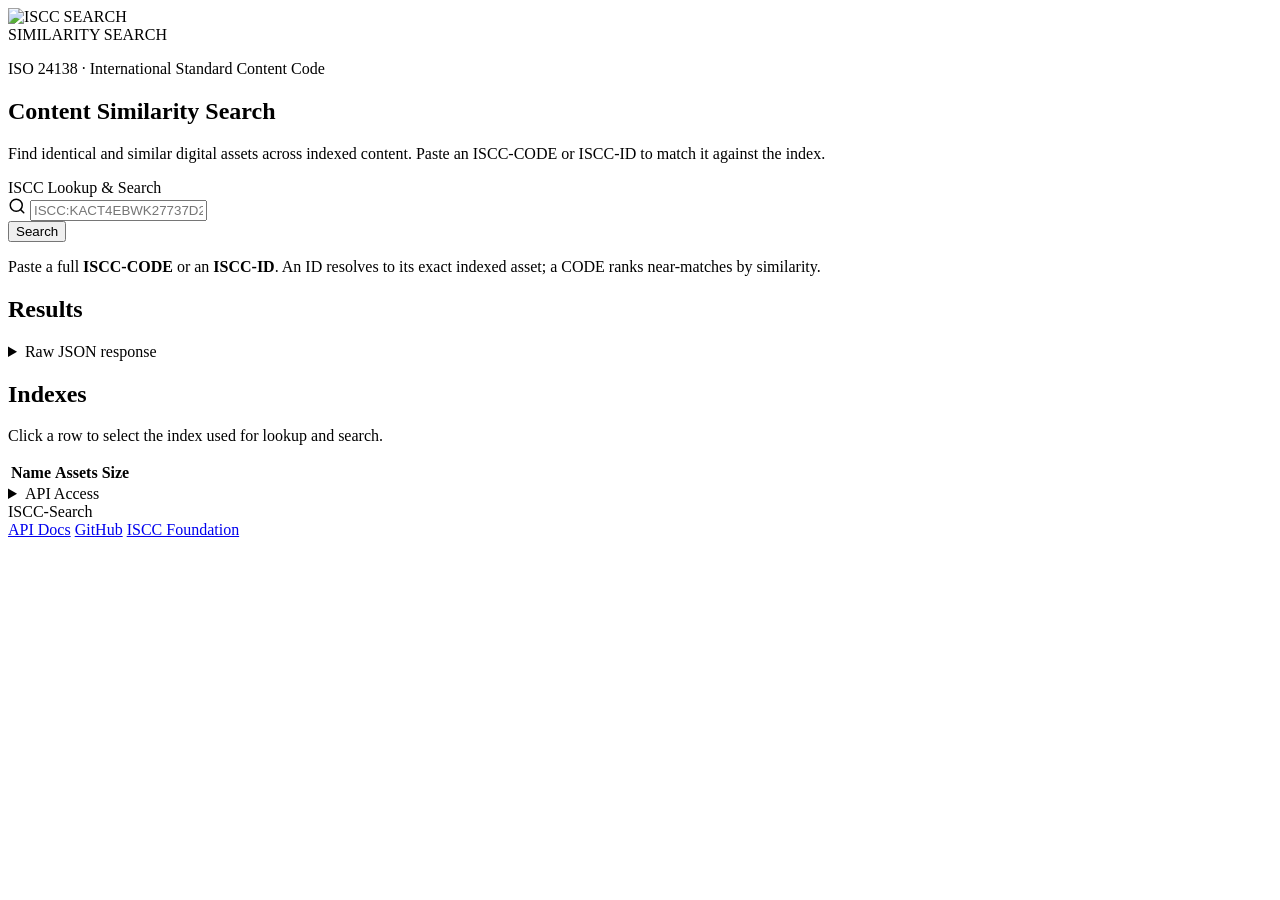
==== iscc_search/server/static/index.html @ c5647b16 "feat: v0.3.0 frontend, aggregator refinements, and cleanup - Add HTML frontend (lookup/search + aggr" ====
<!DOCTYPE html>
<html lang="en">
<head>
    <meta charset="UTF-8">
    <meta name="viewport" content="width=device-width, initial-scale=1.0">
    <title>ISCC-Search</title>
    <link rel="icon" type="image/png" href="/static/img/favicon.png">
    <link rel="stylesheet" href="/static/css/style.css">
</head>
<body data-mode="normal">
    <div class="page">
        <header class="site-header">
            <div class="container header-inner">
                <div class="brand">
                    <img src="/static/img/logo_dark.png" alt="ISCC">
                    <span class="divider"></span>
                    <span class="wordmark">SEARCH</span>
                </div>
                <div class="header-meta">
                    <span class="chip">SIMILARITY <span class="accent">SEARCH</span></span>
                </div>
            </div>
        </header>

        <section class="hero">
            <div class="container">
                <p class="hero-kicker">ISO 24138 · International Standard Content Code</p>
                <h1>Content Similarity <span class="accent">Search</span></h1>
                <p class="hero-sub">
                    Find identical and similar digital assets across indexed content. Paste an ISCC-CODE or
                    ISCC-ID to match it against the index.
                </p>
                <div class="lookup-card">
                    <div class="lookup-accent"></div>
                    <div class="lookup-body">
                        <span class="lookup-kicker">ISCC Lookup &amp; Search</span>
                        <form id="lookupForm" class="lookup-row">
                            <div class="lookup-input">
                                <svg viewBox="0 0 24 24" width="18" height="18" fill="none" stroke="currentColor"
                                     stroke-width="2" aria-hidden="true">
                                    <circle cx="11" cy="11" r="8"></circle>
                                    <path d="M21 21l-4.35-4.35" stroke-linecap="round"></path>
                                </svg>
                                <input id="lookupInput" type="text" spellcheck="false" autocomplete="off"
                                       placeholder="ISCC:KACT4EBWK27737D2… (ISCC-CODE or ISCC-ID)">
                            </div>
                            <button type="submit">Search</button>
                        </form>
                        <p class="lookup-hint">
                            Paste a full <strong>ISCC-CODE</strong> or an <strong>ISCC-ID</strong>. An ID resolves to
                            its exact indexed asset; a CODE ranks near-matches by similarity.
                        </p>
                    </div>
                </div>
            </div>
        </section>

        <main class="container">
            <section id="resultsSection" class="card hidden">
                <h2>Results</h2>
                <div id="resultsContent"></div>
                <details id="rawJsonDetails" class="raw-json hidden">
                    <summary>Raw JSON response</summary>
                    <pre><code id="rawJsonContent"></code></pre>
                </details>
            </section>

            <section class="card">
                <h2>Indexes</h2>
                <p class="card-note">Click a row to select the index used for lookup and search.</p>
                <div class="table-frame">
                    <div class="table-scroll">
                        <table>
                            <thead>
                                <tr><th>Name</th><th class="num">Assets</th><th class="num">Size</th></tr>
                            </thead>
                            <tbody id="indexesTableBody"></tbody>
                        </table>
                    </div>
                </div>
            </section>

            <details id="apiKeyCard" class="card">
                <summary>API Access</summary>
                <div class="api-key-row">
                    <input id="apiKeyInput" type="password" spellcheck="false" autocomplete="off"
                           placeholder="X-API-Key (only needed on protected deployments)">
                    <span class="key-hint">Stored in this browser session only. Full REST API at <a href="/docs">/docs</a>.</span>
                </div>
            </details>
        </main>

        <footer class="site-footer">
            <div class="container footer-inner">
                <span class="version">ISCC-Search <span id="versionLabel"></span></span>
                <nav>
                    <a href="/docs">API Docs</a>
                    <a href="https://github.com/iscc/iscc-search" rel="noopener">GitHub</a>
                    <a href="https://iscc.io" rel="noopener">ISCC Foundation</a>
                </nav>
            </div>
        </footer>
    </div>

    <script src="/static/js/app.js"></script>
</body>
</html>
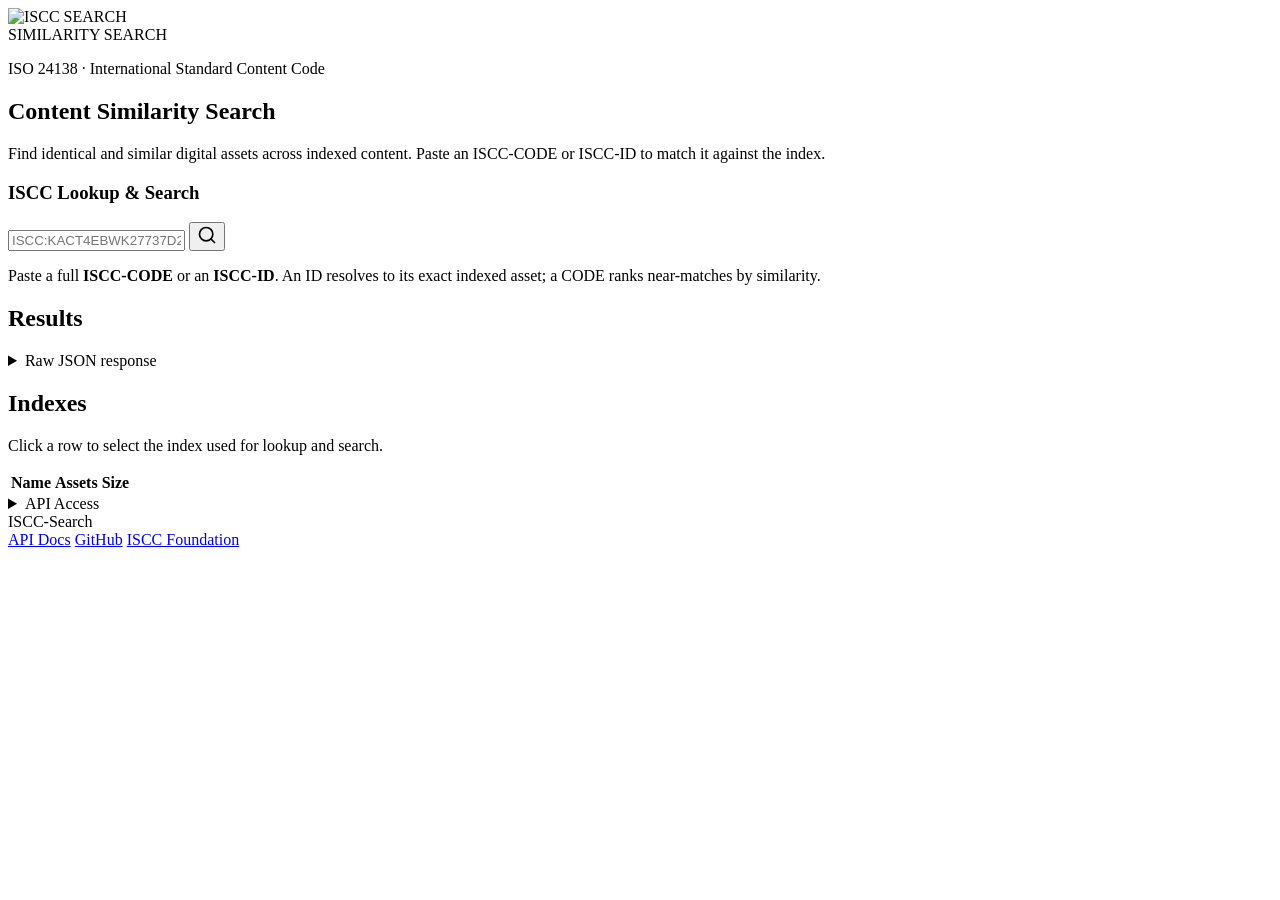
==== commit 9ee6fa42: "fix: polish aggregator frontend layout and Index Size card - Two-column aggregator hero (intro text " ====
--- a/iscc_search/server/static/index.html
+++ b/iscc_search/server/static/index.html
@@ -33,18 +33,17 @@
                 <div class="lookup-card">
                     <div class="lookup-accent"></div>
                     <div class="lookup-body">
-                        <span class="lookup-kicker">ISCC Lookup &amp; Search</span>
+                        <h3 class="lookup-title">ISCC Lookup &amp; Search</h3>
                         <form id="lookupForm" class="lookup-row">
-                            <div class="lookup-input">
-                                <svg viewBox="0 0 24 24" width="18" height="18" fill="none" stroke="currentColor"
+                            <input id="lookupInput" type="text" spellcheck="false" autocomplete="off"
+                                   placeholder="ISCC:KACT4EBWK27737D2… (ISCC-CODE or ISCC-ID)">
+                            <button type="submit" aria-label="Search">
+                                <svg viewBox="0 0 24 24" width="20" height="20" fill="none" stroke="currentColor"
                                      stroke-width="2" aria-hidden="true">
                                     <circle cx="11" cy="11" r="8"></circle>
                                     <path d="M21 21l-4.35-4.35" stroke-linecap="round"></path>
                                 </svg>
-                                <input id="lookupInput" type="text" spellcheck="false" autocomplete="off"
-                                       placeholder="ISCC:KACT4EBWK27737D2… (ISCC-CODE or ISCC-ID)">
-                            </div>
-                            <button type="submit">Search</button>
+                            </button>
                         </form>
                         <p class="lookup-hint">
                             Paste a full <strong>ISCC-CODE</strong> or an <strong>ISCC-ID</strong>. An ID resolves to
